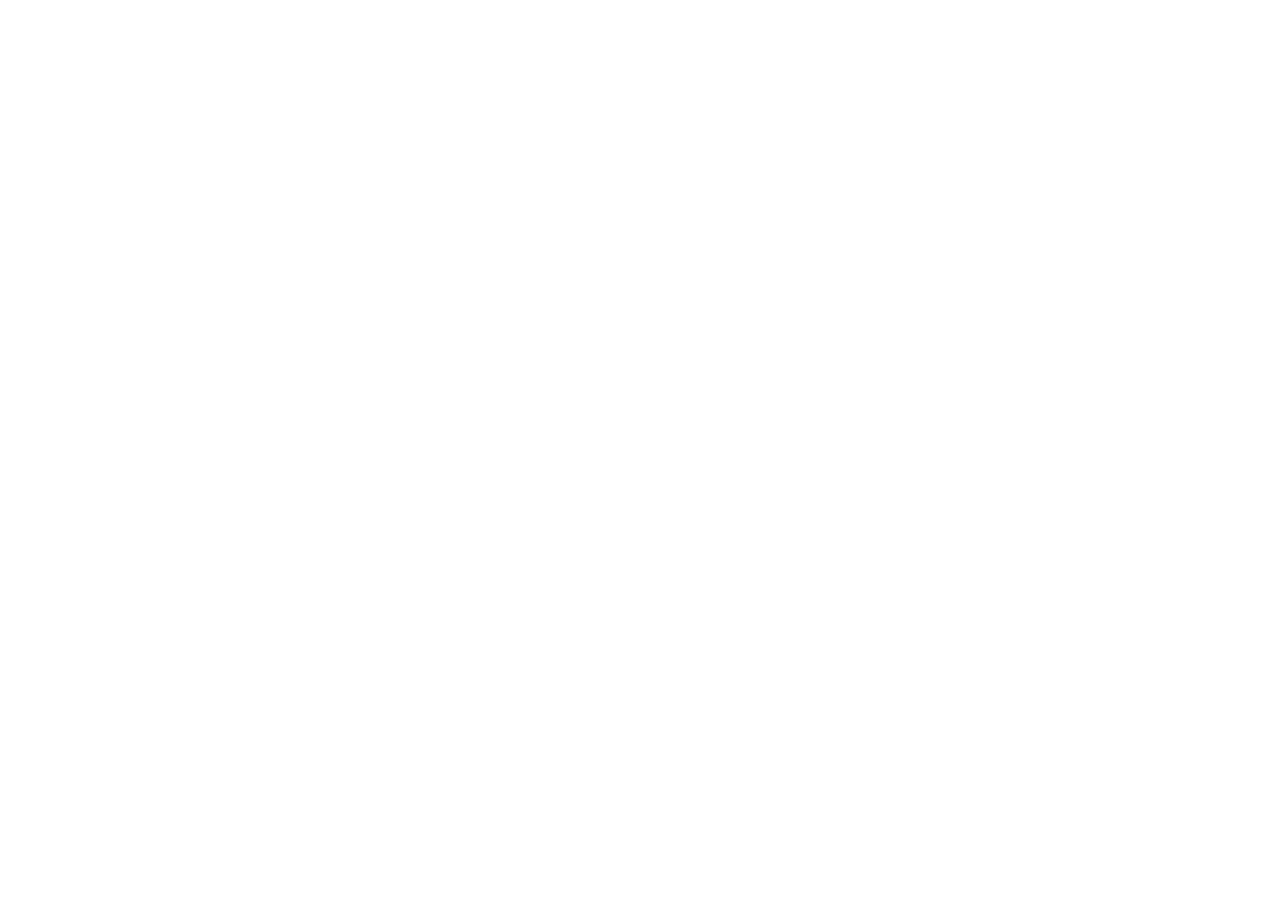
==== index.html @ 39a58f1d "Initial commit" ====
<!DOCTYPE html>
<html>
  <head>
    <title>Apex Roulette</title>
    <link href="style.css" type="text/css" rel="stylesheet">
    <link rel="stylesheet" href="//fonts.googleapis.com/css?family=Aldrich">
    <script src="script.js" rel="script" type="text/javascript"></script>
    <link rel="shortcut icon" type="image/jpg" href="images/favicon.jpg"/>

    <meta name="viewport" content="width=device-width, initial-scale=1.0">
    <meta name="author" content="zNick_">
  </head>

  <body>

  </body>
</html>
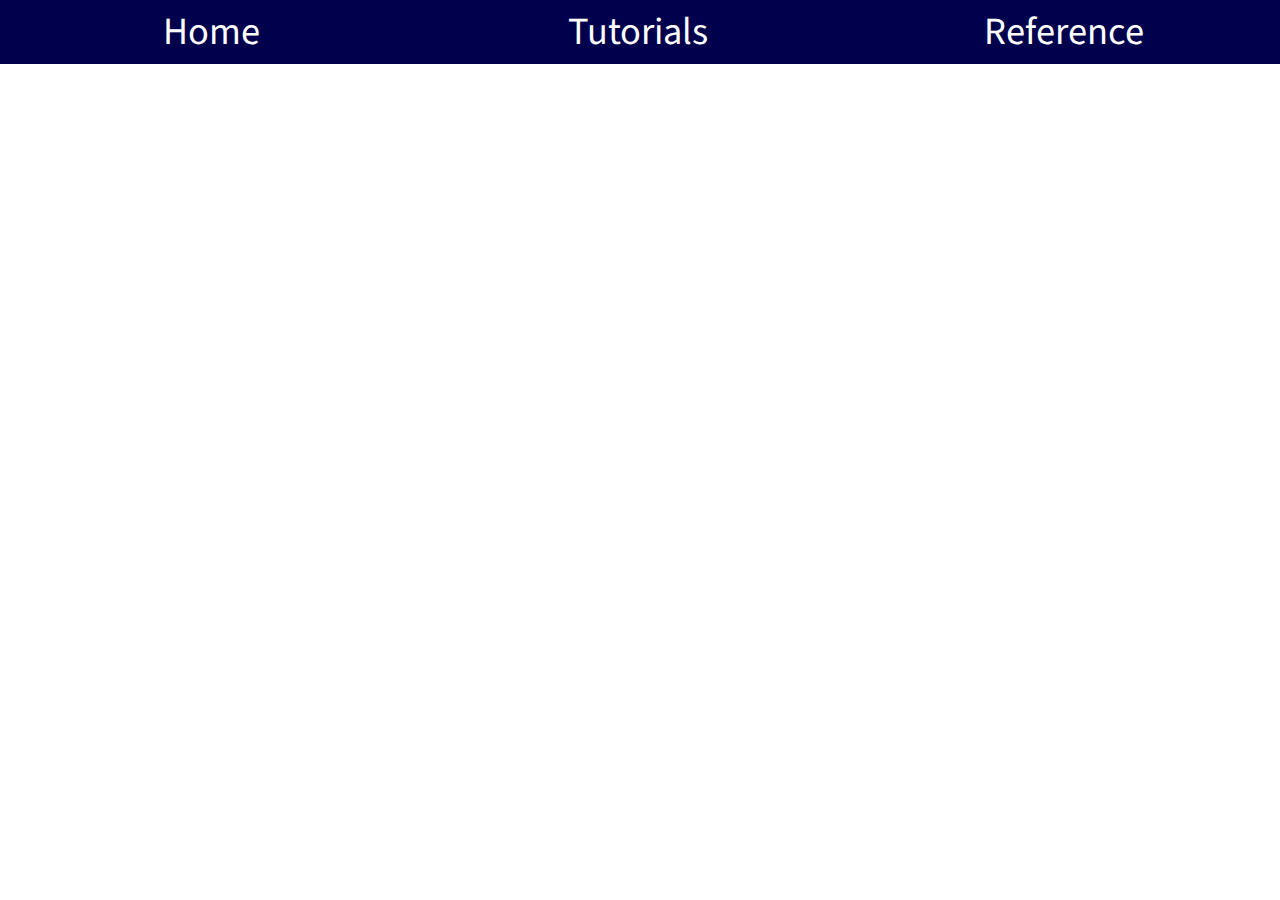
==== commit 53fb7973: "Update item creation" ====
--- a/index.html
+++ b/index.html
@@ -1,9 +1,9 @@
 <!DOCTYPE html>
 <html>
   <head>
-    <title>Apex Roulette</title>
+    <title>Learn Forge 1.7.10</title>
     <link href="style.css" type="text/css" rel="stylesheet">
-    <link rel="stylesheet" href="//fonts.googleapis.com/css?family=Aldrich">
+    <link href='https://fonts.googleapis.com/css?family=Source+Sans+Pro' rel='stylesheet' type='text/css'>
     <script src="script.js" rel="script" type="text/javascript"></script>
     <link rel="shortcut icon" type="image/jpg" href="images/favicon.jpg"/>
 
@@ -12,6 +12,10 @@
   </head>
 
   <body>
-
+    <div id="tabs">
+      <button class="tab">Home</button>
+      <button class="tab">Tutorials</button>
+      <button class="tab">Reference</button>
+    </div>
   </body>
 </html>
--- a/style.css
+++ b/style.css
@@ -0,0 +1,71 @@
+body {
+  overflow-x: hidden;
+  margin: 0;
+  padding: 0;
+}
+
+h1 {
+  font-family: "Source Sans Pro", sans-serif;
+  font-size: 4vw;
+}
+
+h2 {
+  font-family: "Source Sans Pro", sans-serif;
+  font-size: 2vw;
+}
+
+p {
+    font-family: "Source Sans Pro", sans-serif;
+    font-size: 1vw;
+}
+
+code {
+  background-color: #F5F5F5;
+}
+
+hr {
+    height: 3px;
+    background-color: blue;
+    color: blue;
+    margin-top: 4vw;
+}
+
+a {
+    text-decoration: none;
+    color: black;
+}
+
+a:hover {
+    color: blue;
+}
+
+#tabs {
+  width: 100vw;
+  height: 5vw;
+  background-color: #00004d;
+}
+
+.java-code {
+    margin: auto;
+    margin-top: 2vw;
+    margin-bottom: 2vw;
+    font-size: 1vw;
+    background-color: #F5F5F5;
+    width: 70%;
+    padding-left: 2vw;
+    padding-top: 0.25vw;
+    border-left: 5px solid blue;
+    font-family: "Consolas";
+    overflow-x: scroll;
+}
+
+.tab {
+  background-color: transparent;
+  border: none;
+  font-size: 3vw;
+  height: 100%;
+  width: 33%;
+  padding: 0;
+  font-family: "Source Sans Pro", sans-serif;
+  color: white;
+}
